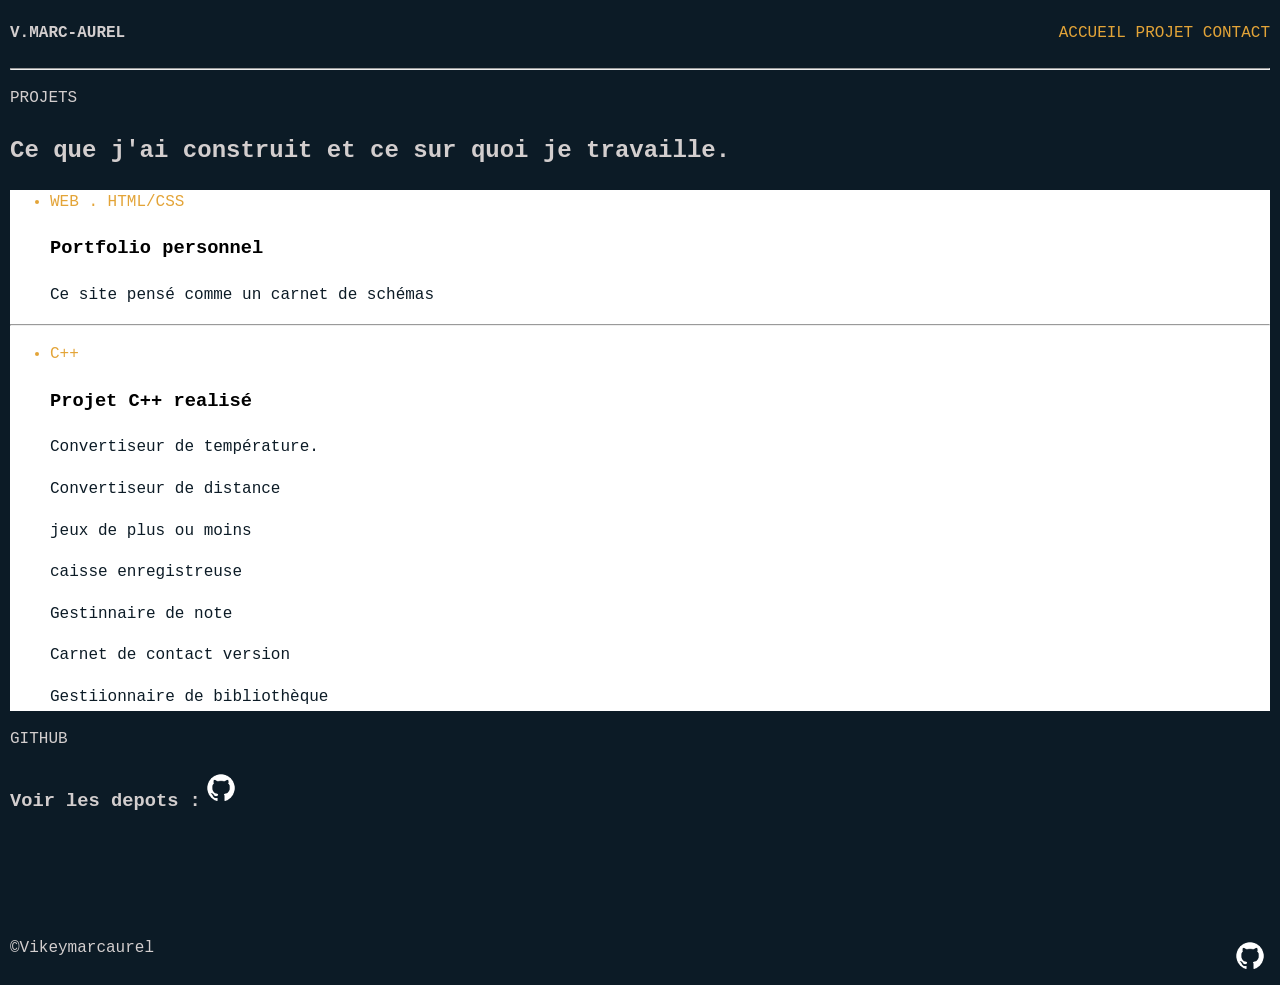
==== portfolio/Projet.html @ bf7b8bca "Mon Premier portfolio" ====
<!DOCTYPE html>
<html lang="fr">
<head>
    <meta charset="UTF-8">
    <meta name="viewport" content="width=device-width, initial-scale=1.0">
    <title>A propos</title>
    <link rel="stylesheet" href="css/projet.css">
</head>
<body>
    <div class="color1">
        <header>
        <h4>V.MARC-AUREL</h4>
        <nav class="menuDeroulant" id="menu">
            <a href="index.html">ACCUEIL</a>
            <a href="Projet.html">PROJET</a>

            
            <a href="Contact.html">CONTACT</a>
        </nav>
        </header>
        <hr>
        <div>
            <p>PROJETS</p>
        <h2 class="color01">Ce que j'ai construit et ce sur quoi je travaille.</h2>
        </div>
        
        <div class="blanc">
            <section>
            <ul>
            <li>WEB . HTML/CSS</li>
            <h3 class="color02">Portfolio personnel</h3>
            <p>Ce site pensé comme un carnet de schémas  </p>
        </ul>
        <hr>
        <ul>
            <li>C++</li>
            <h3 class="color02">Projet C++ realisé</h3>
            <p>Convertiseur de température.</p>
            <p>Convertiseur de distance</p>
            <p>jeux de plus ou moins</p>
            <p>caisse enregistreuse</p>
            <p>Gestinnaire de note</p>
            <p>Carnet de contact version</p>
            <p>Gestiionnaire de bibliothèque</p>
        </ul>
        </section>
        </div>

        <p>GITHUB</p>
        <div class="depot">
            <h3>Voir les depots : </h3>
            <a href="https://github.com/VikeyMarcAurel/portfolio-projets-"  target="_blank"><img src="logoGithub.png" alt="logo Github" class="logogit"></a>
        </div>
        
        <div class="fin">
            ©Vikeymarcaurel
        <footer>
            <a href="https://github.com/VikeyMarcAurel/portfolio-projets-"><img src="logoGithub.png" alt="logogit" class="logogit"></a>
        </footer>
    </div>

</body>
</html>
---- portfolio/css/projet.css ----
body{
    box-sizing: border-box;
    margin: 0%;
    padding: 0%;
    line-height: 1.6;
    width: 100%;
    overflow-x: hidden;
    font-family:'Courier New', Courier, monospace;
    background-color: #0C1B26;
    color: rgb(211, 206, 206);
}

*{
    box-sizing: border-box;
}


header {
    width: 100%;
    display: flex;
    align-items:center;
    justify-content: space-between;
    
}

header nav a{
    text-decoration: none;
    color: #E3A438;

}

.color1{
    padding: 0px 10px;


    background-color: #0C1B26

}

li{
    color: #E3A438;
}



.blanc{
    background-color: white;
}

.color02{
    color: black;
}

.blanc p{
    color: #0C1B26;
}

.fin{
    
    display: flex;
    justify-content: space-between;
    margin-top:100px ;

}

hr{
    margin: 0;
}
button a{
    color: #0C1B26;
    padding: 45px;
}

.lelien{
    padding: 20px 30px;
    background-color: #E3A438;
    text-decoration: none;
    color: #0C1B26;
}

.logogit{
    height: 40px;
    width: auto;
    
}
.depot{
    display: flex;
}
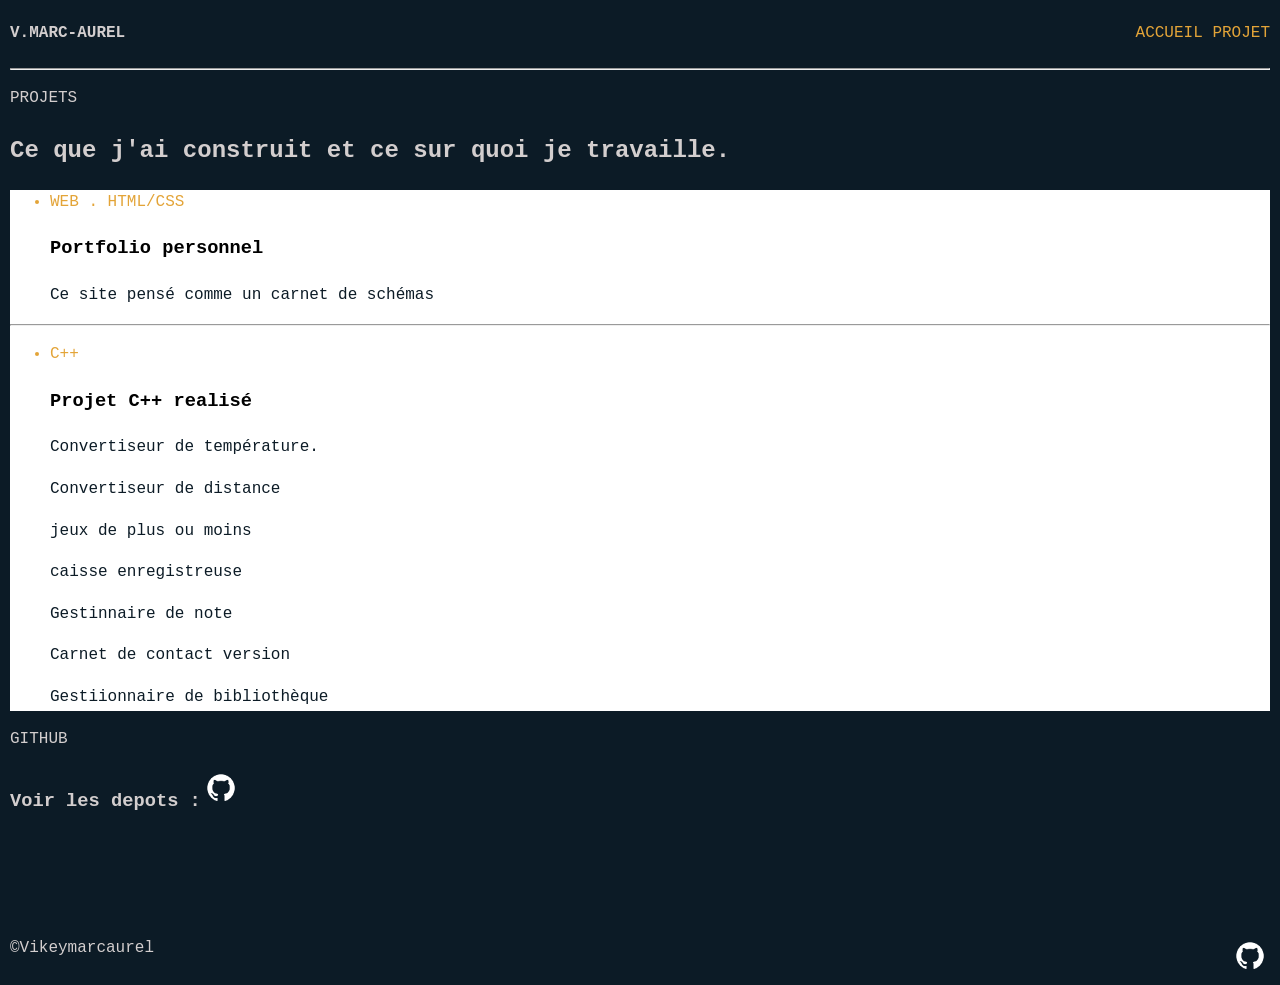
==== commit 0f97fc9c: "Remove CONTACT link from navigation menu Removed the CONTACT link from the navigation menu." ====
--- a/portfolio/Projet.html
+++ b/portfolio/Projet.html
@@ -13,9 +13,6 @@
         <nav class="menuDeroulant" id="menu">
             <a href="index.html">ACCUEIL</a>
             <a href="Projet.html">PROJET</a>
-
-            
-            <a href="Contact.html">CONTACT</a>
         </nav>
         </header>
         <hr>
@@ -60,4 +57,4 @@
     </div>
 
 </body>
-</html>+</html>
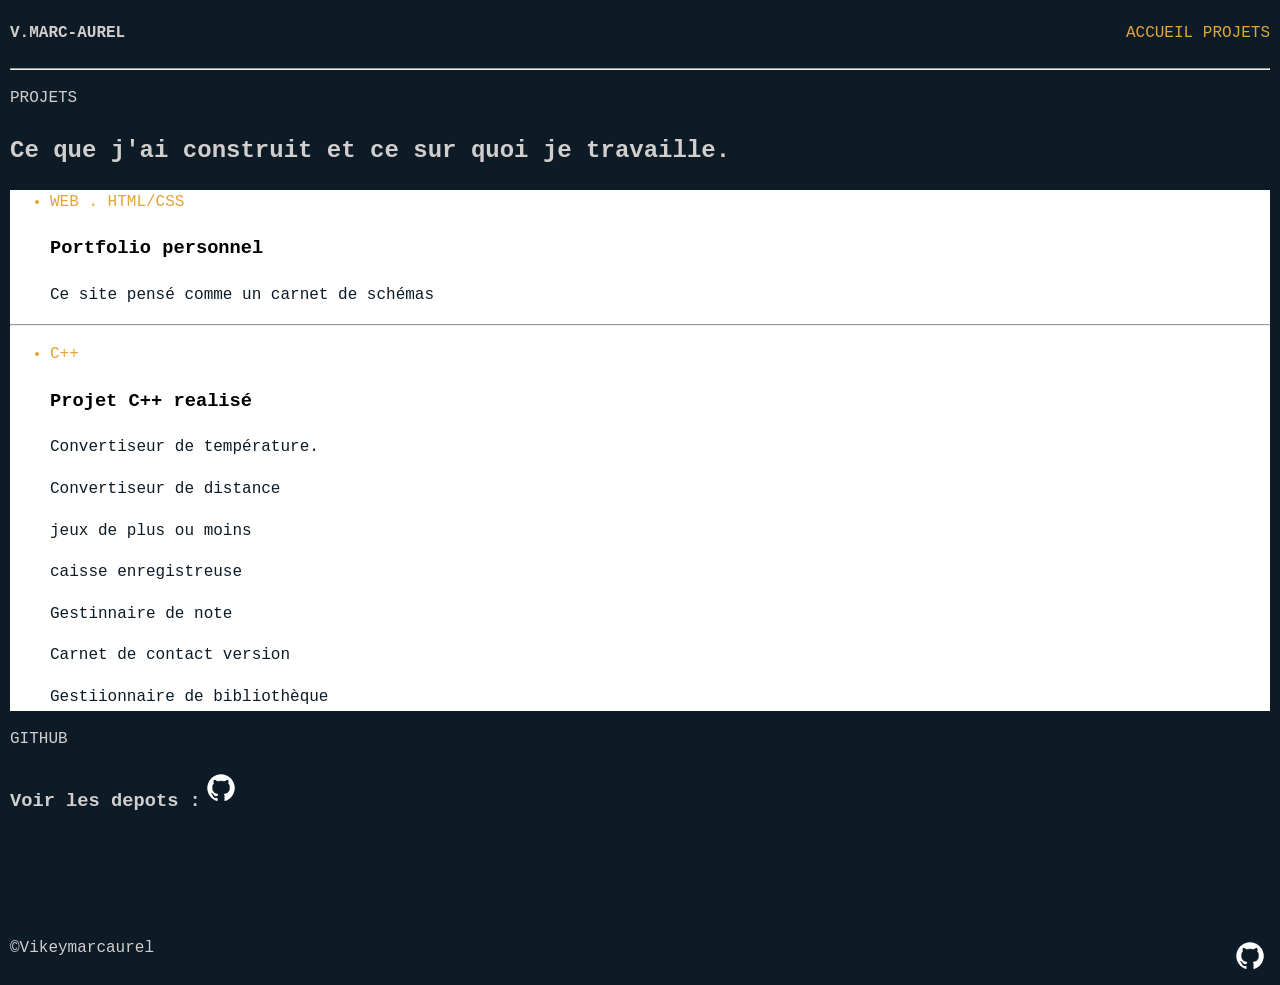
==== commit 5335abec: "Update Projet.html" ====
--- a/portfolio/Projet.html
+++ b/portfolio/Projet.html
@@ -3,7 +3,7 @@
 <head>
     <meta charset="UTF-8">
     <meta name="viewport" content="width=device-width, initial-scale=1.0">
-    <title>A propos</title>
+    <title>Projets</title>
     <link rel="stylesheet" href="css/projet.css">
 </head>
 <body>
@@ -12,7 +12,7 @@
         <h4>V.MARC-AUREL</h4>
         <nav class="menuDeroulant" id="menu">
             <a href="index.html">ACCUEIL</a>
-            <a href="Projet.html">PROJET</a>
+            <a href="Projet.html">PROJETS</a>
         </nav>
         </header>
         <hr>
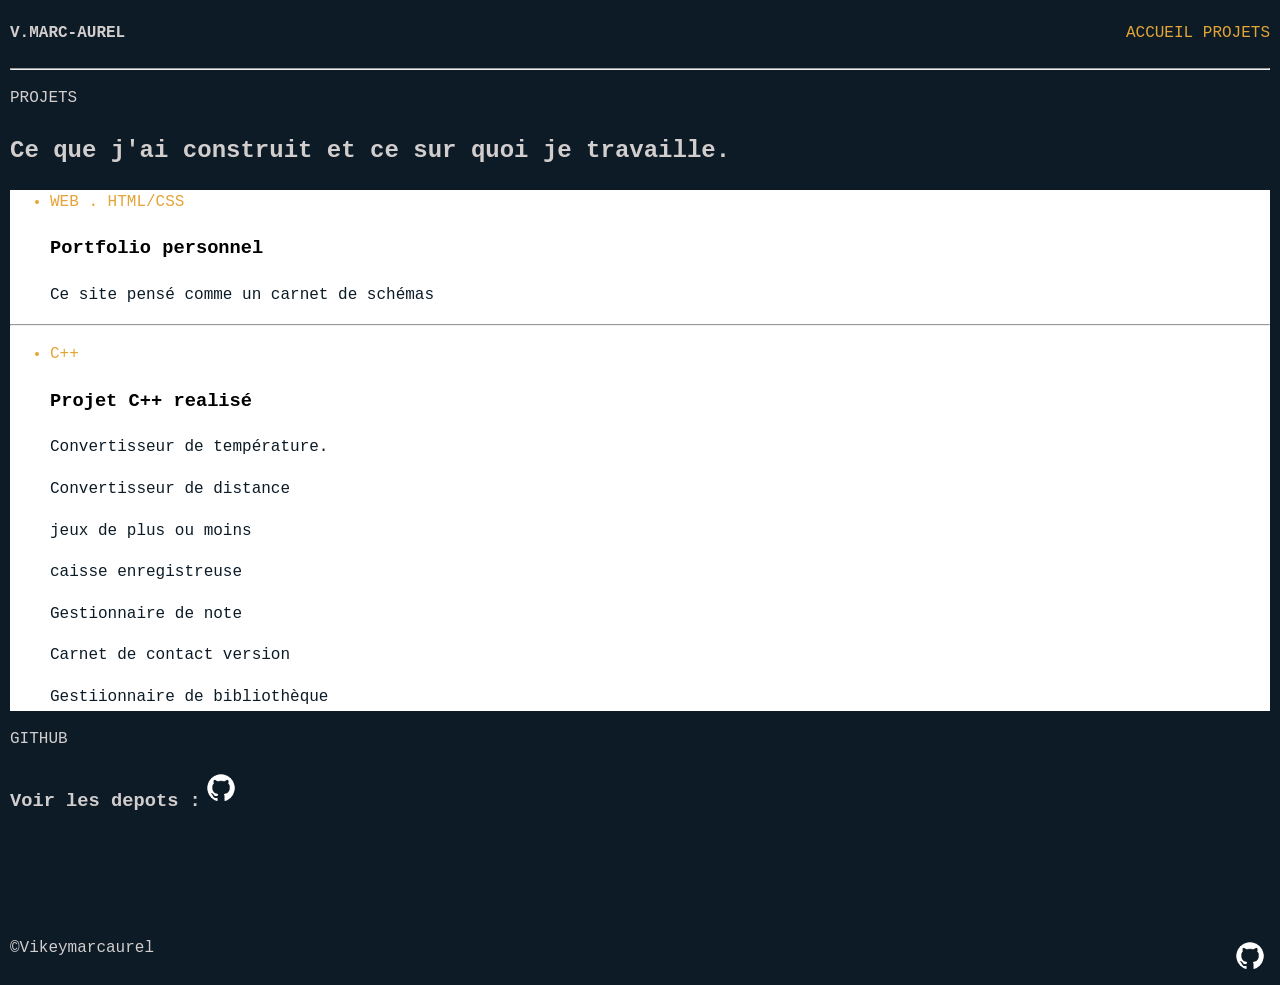
==== commit 08b96579: "Fix typos in Projet.html" ====
--- a/portfolio/Projet.html
+++ b/portfolio/Projet.html
@@ -32,11 +32,11 @@
         <ul>
             <li>C++</li>
             <h3 class="color02">Projet C++ realisé</h3>
-            <p>Convertiseur de température.</p>
-            <p>Convertiseur de distance</p>
+            <p>Convertisseur de température.</p>
+            <p>Convertisseur de distance</p>
             <p>jeux de plus ou moins</p>
             <p>caisse enregistreuse</p>
-            <p>Gestinnaire de note</p>
+            <p>Gestionnaire de note</p>
             <p>Carnet de contact version</p>
             <p>Gestiionnaire de bibliothèque</p>
         </ul>
